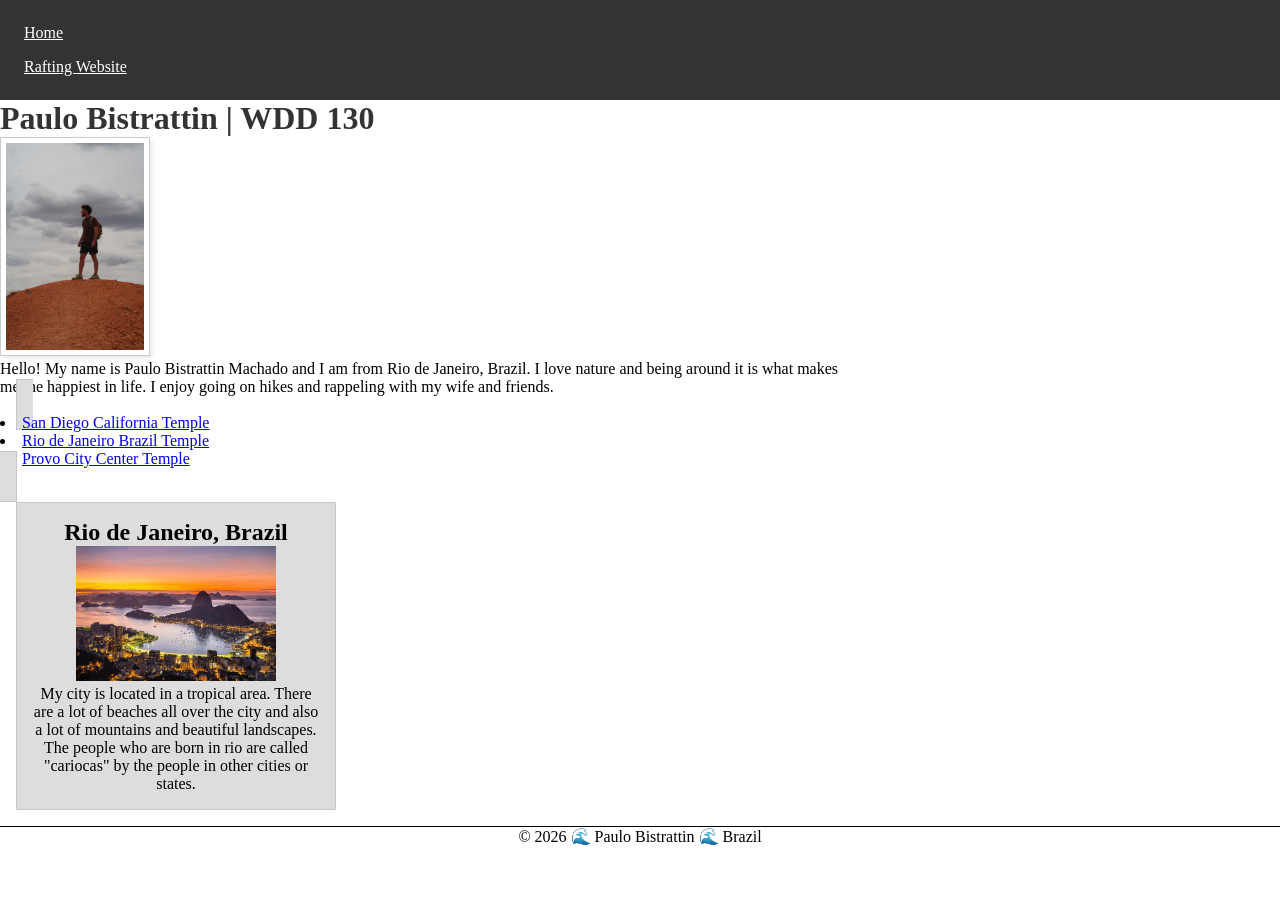
==== index.html @ acac83ef "Update index.html" ====
<!DOCTYPE html>
<html lang="en-US">

<head>
    <meta charset="UTF-8">
    <meta name="viewport" content="width=device-width,initial-scale=1.0">
    <title>Paulo Emanuel Bistrattin Duarte Machado | WDD 130</title>
    <meta name="description" content="This home page is about Paulo Machado for WDD 130 and it presents course assignments and web development projects.">
    <meta name="author" content="Paulo Emanuel Bistrattin Duarte Machado">
    <link rel="stylesheet" href="styles/styles.css">
</head>

<body>
    <header>
        <nav>
            <a href="#">Home</a>
            <a href="wwr/">Rafting Website</a>
        </nav>
    </header>
    <main>
        <h1>Paulo Bistrattin | WDD 130</h1>
        <img src="images/profile.webp" alt="Paulo Bistrattin" width="200">
        <p>Hello! My name is Paulo Bistrattin Machado and I am from Rio de Janeiro, Brazil. I
            love nature and being around it is what makes me the happiest in life. I enjoy going
            on hikes and rappeling with my wife and friends.</p>
        <u1 class="box">
            <li><a href=https://www.churchofjesuschrist.org/temples/details/san-diego-california-temple?lang=eng>San Diego California Temple</a></li>
            <li><a href=https://www.churchofjesuschrist.org/temples/details/rio-de-janeiro-brazil-temple?lang=eng>Rio de Janeiro Brazil Temple</a></li>
            <li><a href=https://www.churchofjesuschrist.org/temples/details/provo-city-center-temple?lang=eng>Provo City Center Temple</a></li>
        </u1>
    </main>
    <aside class="box">
        <h2>Rio de Janeiro, Brazil</h2>
        <img src="images/guanabara_bay.jpg" alt="Rio de Janeiro, Brazil" width="200">
        <p>My city is located in a tropical area. There are a lot of beaches all over the city and also a lot of mountains and beautiful landscapes. The people who are born in rio are called "cariocas" by the people in other cities or states.</p>
    </aside>
    <footer>
        <p>&copy; 2026 🌊 Paulo Bistrattin 🌊 Brazil</p>
    </footer>
</body>

</html>
---- styles/styles.css ----
* {
  margin: 0;
  padding: 0;
  box-sizing: border-box;
}

main {
  max-width: 840px;
}

aside {
  width: 20rem;
  text-align: center;
}

aside img {
  width: 200px;
  height: auto;
}

nav {
    background-color: #333; 
    padding: 1rem;
}

nav a {
    color: #fff; 
    padding: 0.5rem;
    display: block;
}

h1 {
    color: #333; 
}

main img {
  width: 150px;
  height: auto;
  border: 1px solid #ccc;
  padding: 5px;
  box-shadow: 2px 2px 5px rgba(0,0,0,0.1);
}

p { padding: 0;}

footer {
  margin-top: 15px;
  border-top: 1px solid #000;
  text-align: center;
}
  
/* Class Selectors */

.box {
  margin: 1rem;
  border: 1px solid rgb(0 0 0 / 10%);
  padding: 1rem;
  background-color: #ddd;
  color: #000;
}
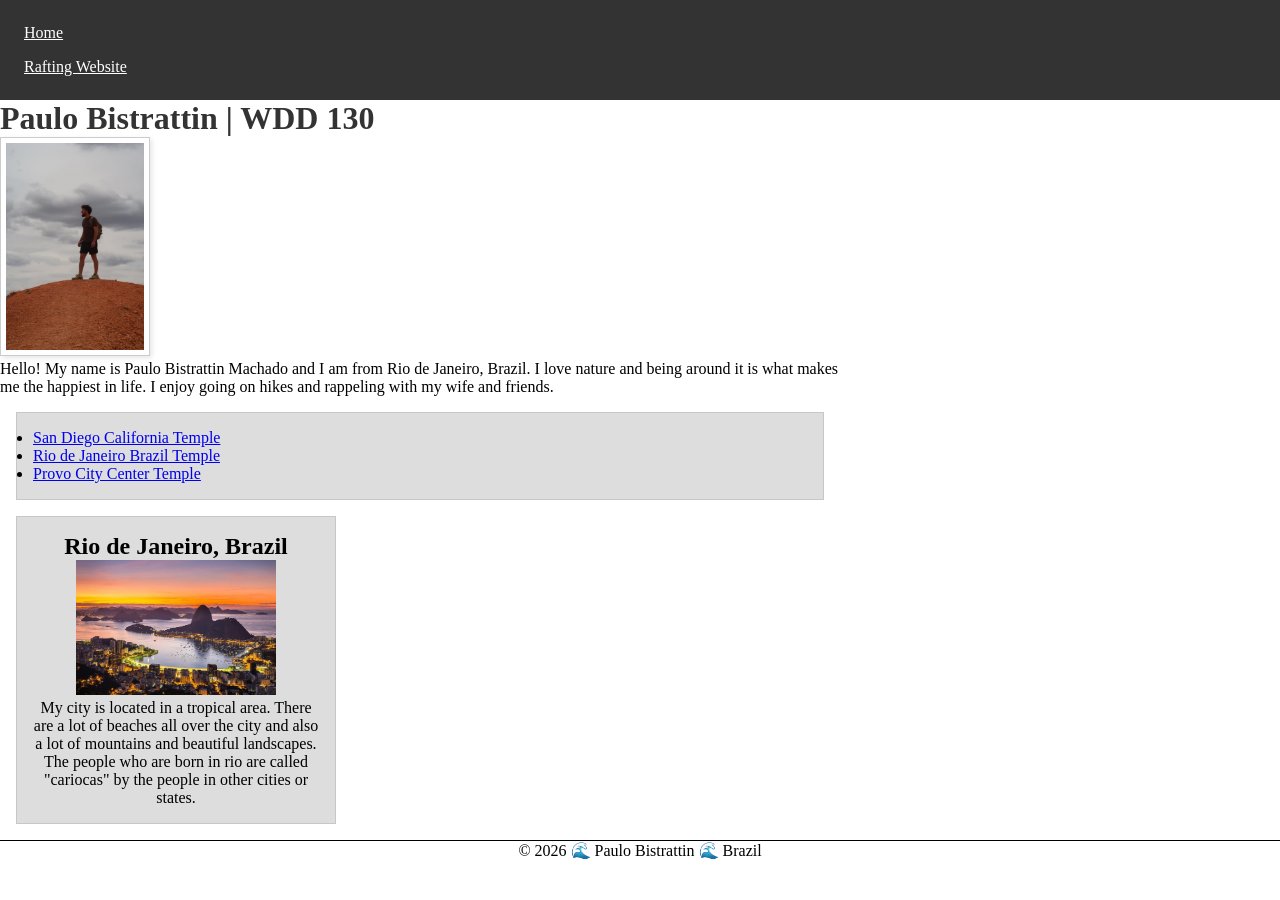
==== commit babe03fe: "Update index.html" ====
--- a/index.html
+++ b/index.html
@@ -23,11 +23,11 @@
         <p>Hello! My name is Paulo Bistrattin Machado and I am from Rio de Janeiro, Brazil. I
             love nature and being around it is what makes me the happiest in life. I enjoy going
             on hikes and rappeling with my wife and friends.</p>
-        <u1 class="box">
-            <li><a href=https://www.churchofjesuschrist.org/temples/details/san-diego-california-temple?lang=eng>San Diego California Temple</a></li>
-            <li><a href=https://www.churchofjesuschrist.org/temples/details/rio-de-janeiro-brazil-temple?lang=eng>Rio de Janeiro Brazil Temple</a></li>
-            <li><a href=https://www.churchofjesuschrist.org/temples/details/provo-city-center-temple?lang=eng>Provo City Center Temple</a></li>
-        </u1>
+        <ul class="box">
+            <li><a href="https://www.churchofjesuschrist.org/temples/details/san-diego-california-temple?lang=eng">San Diego California Temple</a></li>
+            <li><a href="https://www.churchofjesuschrist.org/temples/details/rio-de-janeiro-brazil-temple?lang=eng">Rio de Janeiro Brazil Temple</a></li>
+            <li><a href="https://www.churchofjesuschrist.org/temples/details/provo-city-center-temple?lang=eng">Provo City Center Temple</a></li>
+        </ul>
     </main>
     <aside class="box">
         <h2>Rio de Janeiro, Brazil</h2>
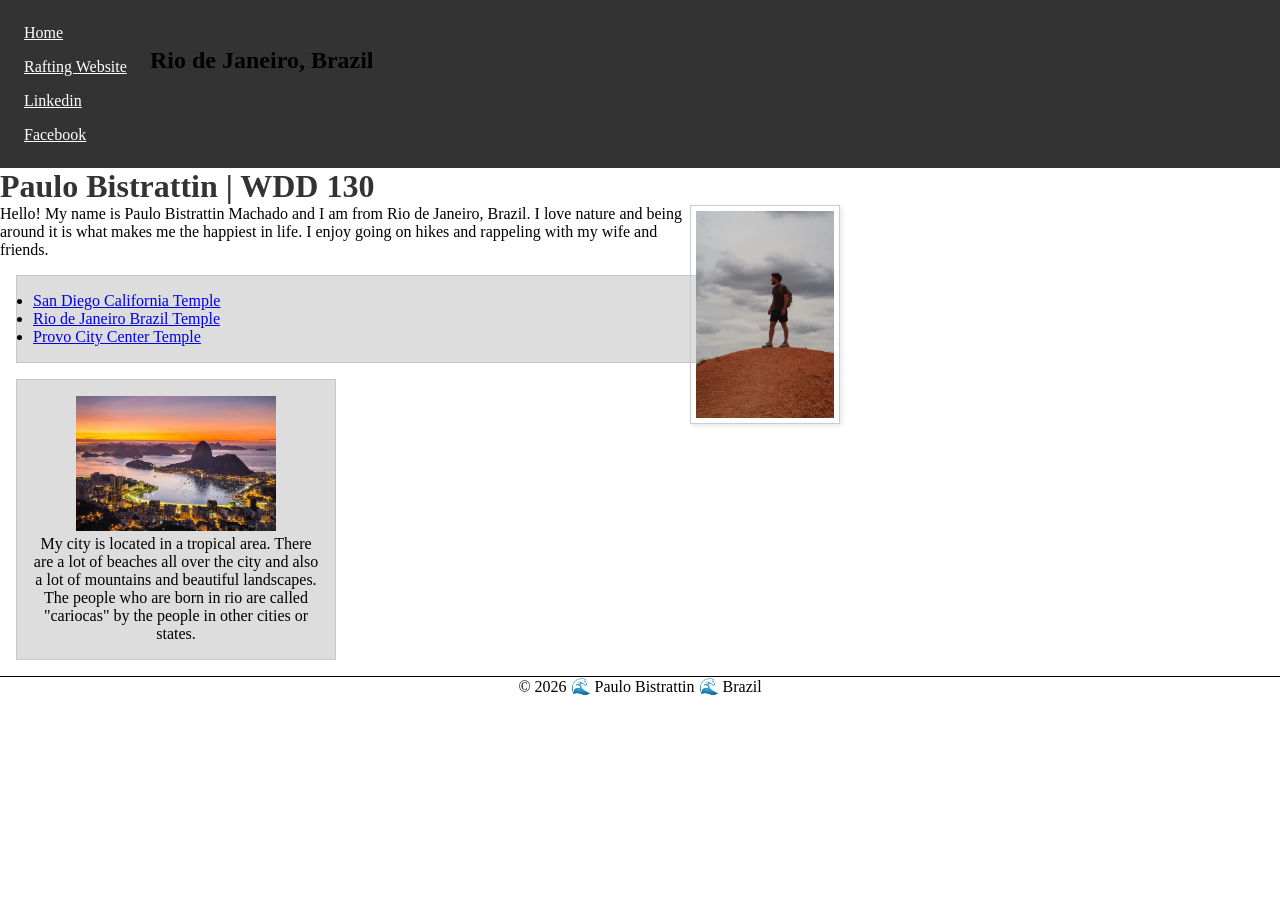
==== commit 404aa60d: "Update index.html" ====
--- a/index.html
+++ b/index.html
@@ -15,6 +15,8 @@
         <nav>
             <a href="#">Home</a>
             <a href="wwr/">Rafting Website</a>
+            <a href="https://linkedin.com">Linkedin</a>
+            <a href="https://facebook.com">Facebook</a>
         </nav>
     </header>
     <main>
--- a/styles/styles.css
+++ b/styles/styles.css
@@ -11,6 +11,12 @@
 aside {
   width: 20rem;
   text-align: center;
+}
+
+aside h2 {
+  position: absolute;
+  top: 47px;
+  left: 150px;
 }
 
 aside img {
@@ -39,6 +45,7 @@
   border: 1px solid #ccc;
   padding: 5px;
   box-shadow: 2px 2px 5px rgba(0,0,0,0.1);
+  float: right;
 }
 
 p { padding: 0;}
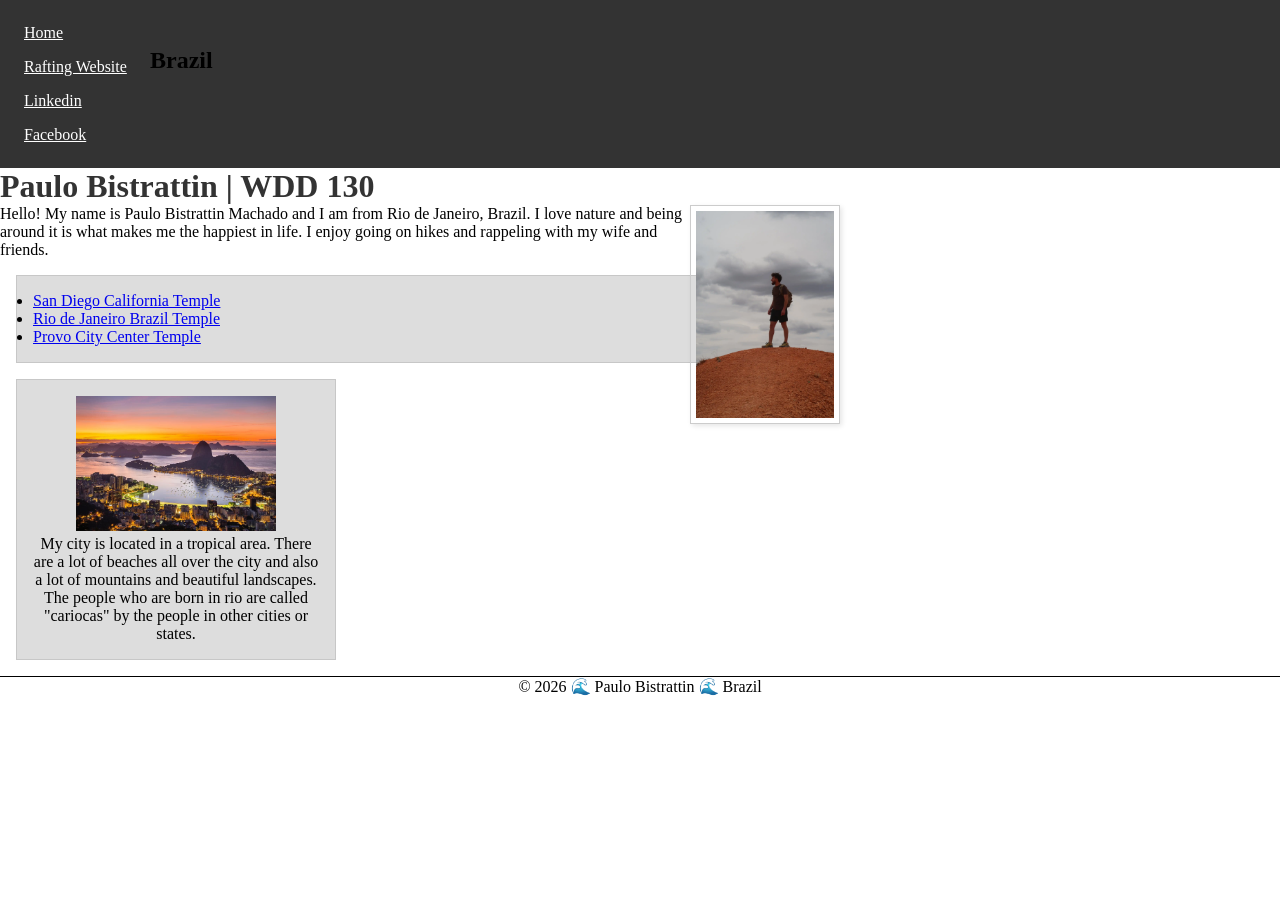
==== commit d4d0dce5: "Update index.html" ====
--- a/index.html
+++ b/index.html
@@ -32,7 +32,7 @@
         </ul>
     </main>
     <aside class="box">
-        <h2>Rio de Janeiro, Brazil</h2>
+        <h2>Brazil</h2>
         <img src="images/guanabara_bay.jpg" alt="Rio de Janeiro, Brazil" width="200">
         <p>My city is located in a tropical area. There are a lot of beaches all over the city and also a lot of mountains and beautiful landscapes. The people who are born in rio are called "cariocas" by the people in other cities or states.</p>
     </aside>
--- a/styles/styles.css
+++ b/styles/styles.css
@@ -13,15 +13,15 @@
   text-align: center;
 }
 
+aside img {
+  width: 200px;
+  height: auto;
+}
+
 aside h2 {
   position: absolute;
   top: 47px;
   left: 150px;
-}
-
-aside img {
-  width: 200px;
-  height: auto;
 }
 
 nav {
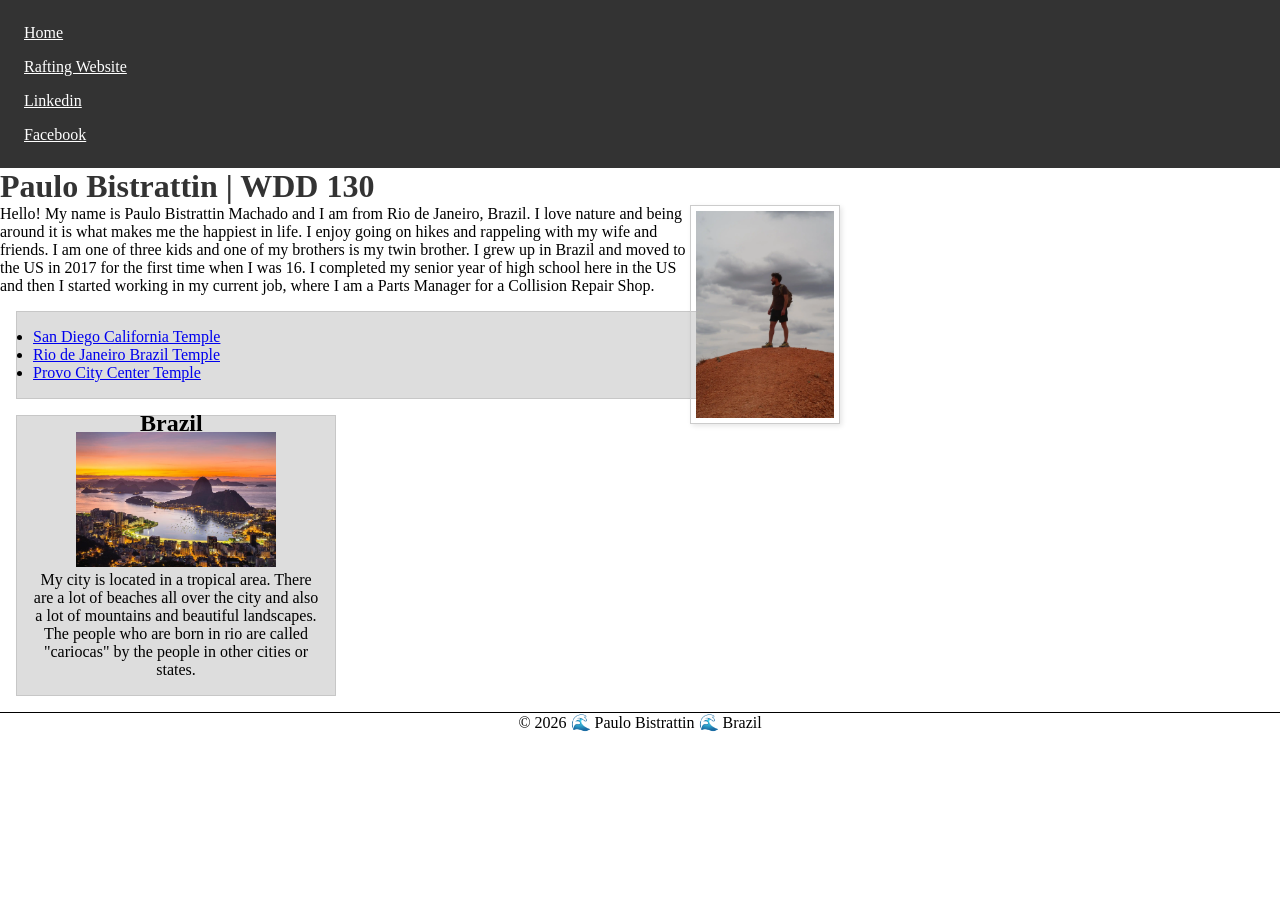
==== commit aaba4780: "Update index.html" ====
--- a/index.html
+++ b/index.html
@@ -24,7 +24,13 @@
         <img src="images/profile.webp" alt="Paulo Bistrattin" width="200">
         <p>Hello! My name is Paulo Bistrattin Machado and I am from Rio de Janeiro, Brazil. I
             love nature and being around it is what makes me the happiest in life. I enjoy going
-            on hikes and rappeling with my wife and friends.</p>
+            on hikes and rappeling with my wife and friends. I am one of three kids and one of my 
+            brothers is my twin brother. I grew up in Brazil and moved to the US in 2017 for the first
+            time when I was 16. I completed my senior year of high school here in the US and then
+            I started working in my current job, where I am a Parts Manager for a Collision Repair
+            Shop.
+            
+        </p>
         <ul class="box">
             <li><a href="https://www.churchofjesuschrist.org/temples/details/san-diego-california-temple?lang=eng">San Diego California Temple</a></li>
             <li><a href="https://www.churchofjesuschrist.org/temples/details/rio-de-janeiro-brazil-temple?lang=eng">Rio de Janeiro Brazil Temple</a></li>
--- a/styles/styles.css
+++ b/styles/styles.css
@@ -20,8 +20,8 @@
 
 aside h2 {
   position: absolute;
-  top: 47px;
-  left: 150px;
+  top: 410px;
+  left: 140px;
 }
 
 nav {
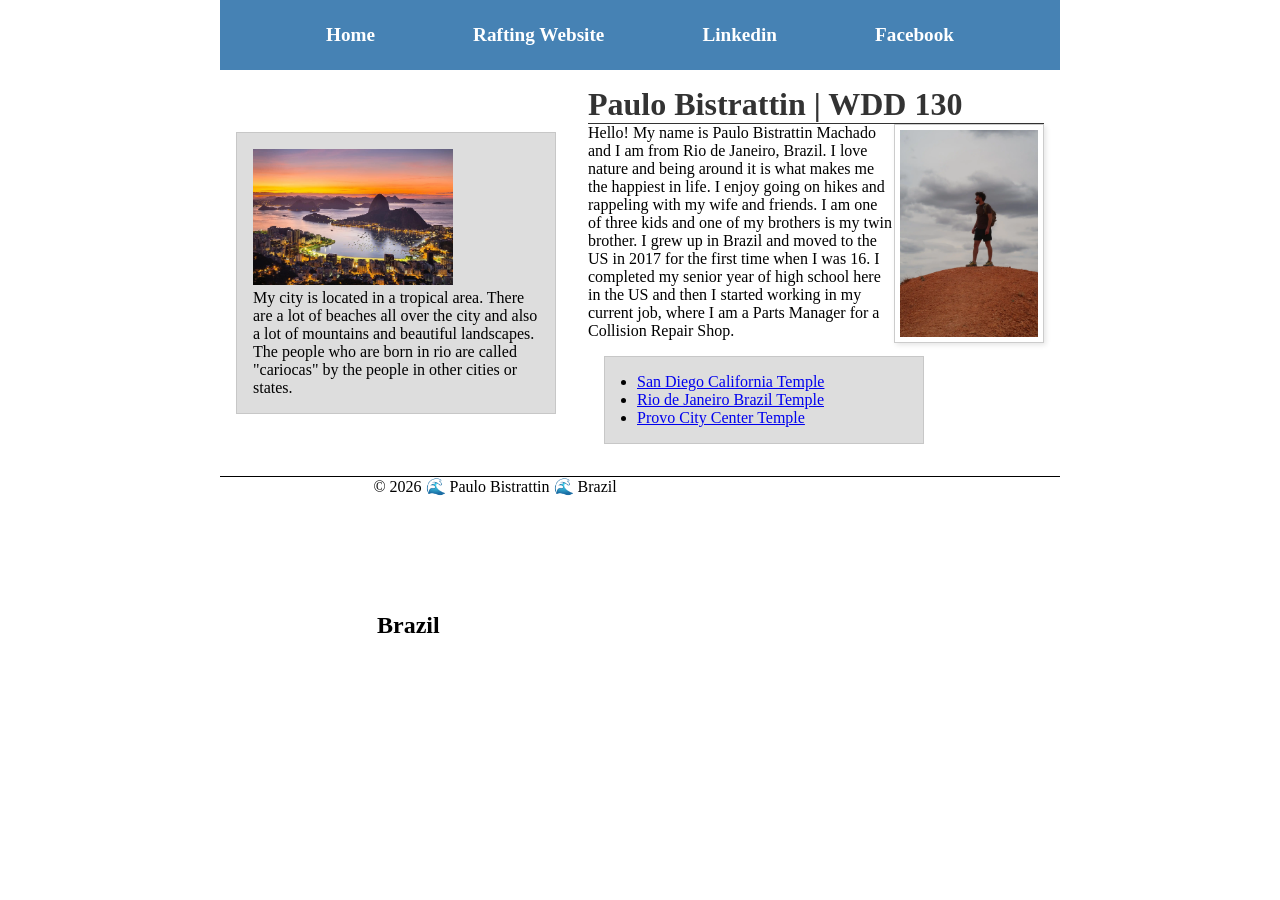
==== commit e8976153: "Update index.html" ====
--- a/index.html
+++ b/index.html
@@ -19,29 +19,34 @@
             <a href="https://facebook.com">Facebook</a>
         </nav>
     </header>
-    <main>
-        <h1>Paulo Bistrattin | WDD 130</h1>
-        <img src="images/profile.webp" alt="Paulo Bistrattin" width="200">
-        <p>Hello! My name is Paulo Bistrattin Machado and I am from Rio de Janeiro, Brazil. I
-            love nature and being around it is what makes me the happiest in life. I enjoy going
-            on hikes and rappeling with my wife and friends. I am one of three kids and one of my 
-            brothers is my twin brother. I grew up in Brazil and moved to the US in 2017 for the first
-            time when I was 16. I completed my senior year of high school here in the US and then
-            I started working in my current job, where I am a Parts Manager for a Collision Repair
-            Shop.
+    
+    <div class="grid">
+        <main>
+            <h1>Paulo Bistrattin | WDD 130</h1>
+            <img src="images/profile.webp" alt="Paulo Bistrattin" width="200">
+            <p>Hello! My name is Paulo Bistrattin Machado and I am from Rio de Janeiro,
+                Brazil. I love nature and being around it is what makes me the happiest 
+                in life. I enjoy going on hikes and rappeling with my wife and friends. 
+                I am one of three kids and one of my brothers is my twin brother. I grew 
+                up in Brazil and moved to the US in 2017 for the first time when I was 
+                16. I completed my senior year of high school here in the US and then I 
+                started working in my current job, where I am a Parts Manager for a 
+                Collision Repair Shop.
             
-        </p>
-        <ul class="box">
-            <li><a href="https://www.churchofjesuschrist.org/temples/details/san-diego-california-temple?lang=eng">San Diego California Temple</a></li>
-            <li><a href="https://www.churchofjesuschrist.org/temples/details/rio-de-janeiro-brazil-temple?lang=eng">Rio de Janeiro Brazil Temple</a></li>
-            <li><a href="https://www.churchofjesuschrist.org/temples/details/provo-city-center-temple?lang=eng">Provo City Center Temple</a></li>
-        </ul>
-    </main>
-    <aside class="box">
-        <h2>Brazil</h2>
-        <img src="images/guanabara_bay.jpg" alt="Rio de Janeiro, Brazil" width="200">
-        <p>My city is located in a tropical area. There are a lot of beaches all over the city and also a lot of mountains and beautiful landscapes. The people who are born in rio are called "cariocas" by the people in other cities or states.</p>
-    </aside>
+            </p>
+            <ul class="box indent">
+                <li><a href="https://www.churchofjesuschrist.org/temples/details/san-diego-california-temple?lang=eng">San Diego California Temple</a></li>
+                <li><a href="https://www.churchofjesuschrist.org/temples/details/rio-de-janeiro-brazil-temple?lang=eng">Rio de Janeiro Brazil Temple</a></li>
+                <li><a href="https://www.churchofjesuschrist.org/temples/details/provo-city-center-temple?lang=eng">Provo City Center Temple</a></li>
+            </ul>
+        </main>
+        <aside class="box">
+            <h2>Brazil</h2>
+            <img src="images/guanabara_bay.jpg" alt="Rio de Janeiro, Brazil" width="200">
+            <p>My city is located in a tropical area. There are a lot of beaches all over the city and also a lot of mountains and beautiful landscapes. The people who are born in rio are called "cariocas" by the people in other cities or states.</p>
+        </aside>
+    </div>
+    
     <footer>
         <p>&copy; 2026 🌊 Paulo Bistrattin 🌊 Brazil</p>
     </footer>
--- a/styles/styles.css
+++ b/styles/styles.css
@@ -5,12 +5,15 @@
 }
 
 main {
-  max-width: 840px;
+  grid-column: 2 / 3;
+  margin: 1rem;
 }
 
 aside {
   width: 20rem;
-  text-align: center;
+  position: relative;
+  grid-column: 1 / 2;
+  grid-row: 1 / 2;
 }
 
 aside img {
@@ -20,23 +23,35 @@
 
 aside h2 {
   position: absolute;
-  top: 410px;
+  top: 479px;
   left: 140px;
 }
 
 nav {
-    background-color: #333; 
-    padding: 1rem;
+  background-color: steelblue; 
+  padding: 1rem;
+  display: flex;
+  justify-content: space-evenly;
+  align-items: center;
 }
 
 nav a {
-    color: #fff; 
-    padding: 0.5rem;
-    display: block;
+  display: block;
+  padding: 0.5rem;
+  text-decoration: none;
+  font-size: 1.2rem;
+  font-weight: 700;
+  color: #fff;
 }
 
 h1 {
-    color: #333; 
+  color: #333;
+  border-bottom: 1px solid #333;
+}
+
+p {
+  max-width: 550px;
+  padding: 0;
 }
 
 main img {
@@ -48,7 +63,9 @@
   float: right;
 }
 
-p { padding: 0;}
+ul {
+  max-width: 320px;
+}
 
 footer {
   margin-top: 15px;
@@ -65,3 +82,17 @@
   background-color: #ddd;
   color: #000;
 }
+
+.indent {
+  padding-left: 2rem;
+}
+
+header, .grid, footer {
+  max-width: 840px;
+  margin: 0 auto;
+}
+
+.grid {
+  display: grid;
+  align-items: center;
+}
